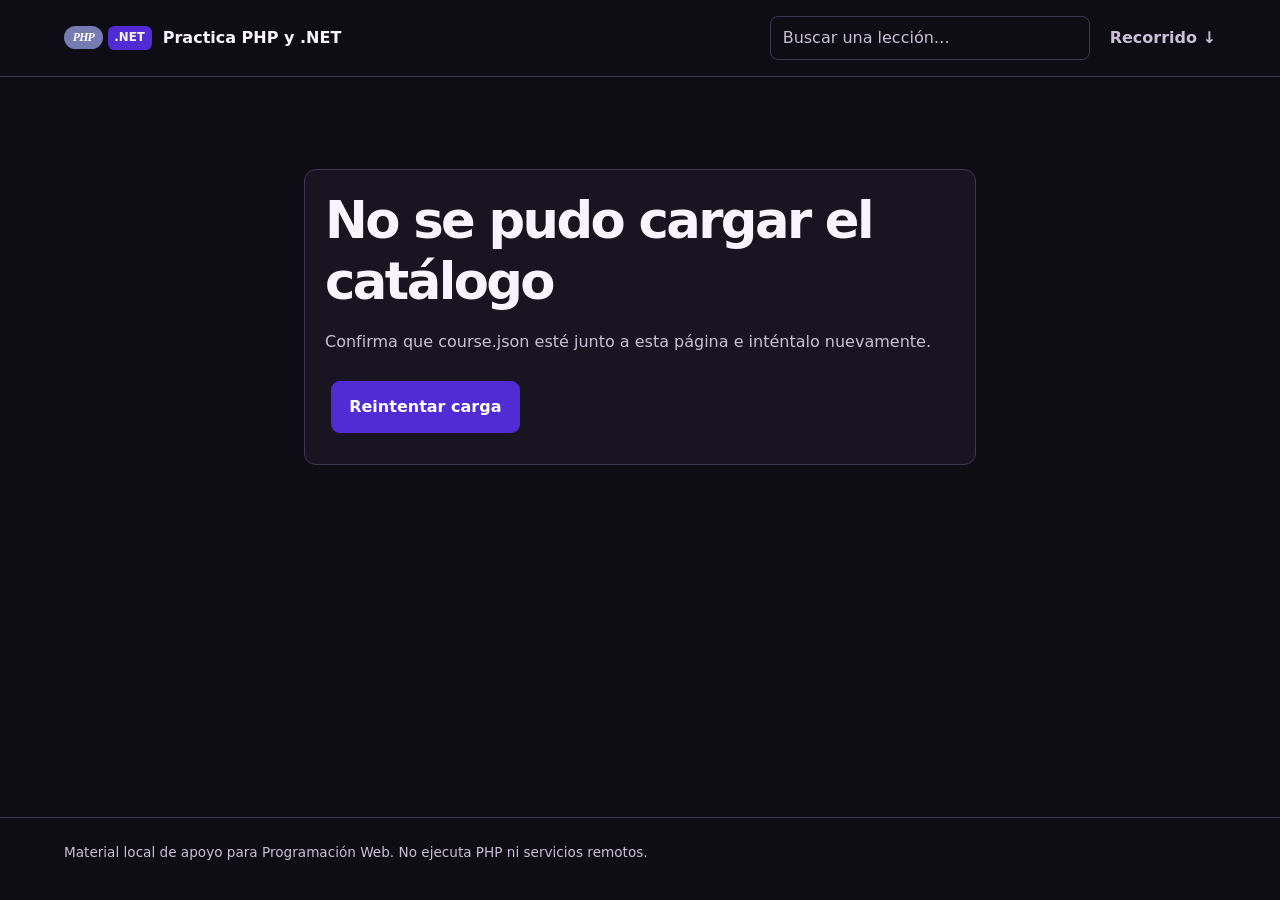
==== site/index.html @ fd4803a9 "feat(site): adapt course interface to PHP and .NET practices" ====
<!doctype html>
<html lang="es-EC">
<head>
  <meta charset="utf-8">
  <meta name="viewport" content="width=device-width, initial-scale=1">
  <meta name="description" content="Prácticas de Programación Web con PHP y .NET.">
  <title>Practica PHP y .NET</title>
  <link rel="stylesheet" href="./styles.css">
</head>
<body>
  <a class="skip-link" href="#contenido">Saltar al contenido</a>
  <header class="site-header">
    <a class="brand" href="./" aria-label="Ir al inicio de Practica PHP y .NET">
      <span class="brand-marks" aria-hidden="true"><span class="php-mark">PHP</span><span class="dotnet-mark">.NET</span></span>
      <strong>Practica PHP y .NET</strong>
    </a>
    <label class="search-label" for="search">Buscar una lección</label>
    <input id="search" class="search" type="search" placeholder="Buscar una lección…" autocomplete="off">
    <a class="route-link" href="#catalogo">Recorrido <span aria-hidden="true">↓</span></a>
  </header>
  <main id="contenido" tabindex="-1">
    <div id="catalogo" tabindex="-1" aria-label="Índice de prácticas"></div>
    <div id="app" aria-live="polite"><p class="loading">Cargando las prácticas…</p></div>
  </main>
  <footer class="site-footer">Material local de apoyo para Programación Web. No ejecuta PHP ni servicios remotos.</footer>
  <script type="module" src="./app.mjs"></script>
</body>
</html>
---- site/styles.css ----
:root {
  color-scheme: dark;
  --brand: #512bd4;
  --brand-bright: #bba5ff;
  --php: #777bb4;
  --background: #0e0c15;
  --panel: #181421;
  --panel-raised: #211b30;
  --text: #f7f4ff;
  --muted: #c9c2d6;
  --line: #413652;
  --focus: #d6c8ff;
  font-family: system-ui, -apple-system, BlinkMacSystemFont, "Segoe UI", sans-serif;
}

* { box-sizing: border-box; }
html { scroll-behavior: smooth; }
body { background: var(--background); color: var(--text); line-height: 1.6; margin: 0; }
a { color: inherit; }
a:hover { color: var(--brand-bright); }
a:focus-visible, button:focus-visible, input:focus-visible, summary:focus-visible { outline: 3px solid var(--focus); outline-offset: 4px; }
button { font: inherit; }

.skip-link { background: var(--focus); color: #171020; left: 1rem; padding: .7rem 1rem; position: fixed; top: -5rem; z-index: 5; }
.skip-link:focus { top: 1rem; }
.site-header { align-items: center; border-bottom: 1px solid var(--line); display: flex; gap: 1.25rem; min-height: 4.8rem; padding: .9rem max(5vw, 1.25rem); }
.brand { align-items: center; display: inline-flex; font-size: 1rem; gap: .7rem; text-decoration: none; white-space: nowrap; }
.brand-marks { display: inline-flex; align-items: center; gap: .3rem; }
.php-mark, .dotnet-mark { display: inline-block; font-size: .74rem; font-weight: 800; line-height: 1; }
.php-mark { background: var(--php); border-radius: 999px; color: #fff; font-family: Georgia, serif; font-style: italic; letter-spacing: -.07em; padding: .35rem .55rem; }
.dotnet-mark { background: var(--brand); border-radius: .4rem; padding: .38rem .42rem; }
.search-label { clip: rect(0 0 0 0); height: 1px; overflow: hidden; position: absolute; width: 1px; }
.search { background: transparent; border: 1px solid var(--line); border-radius: .5rem; color: var(--text); font: inherit; margin-left: auto; max-width: 20rem; padding: .5rem .75rem; width: 100%; }
.search::placeholder { color: var(--muted); }
.route-link { color: var(--muted); font-weight: 700; text-decoration: none; white-space: nowrap; }
main { margin: 0 auto; max-width: 75rem; min-height: calc(100vh - 10rem); padding: 1.75rem; }
main:focus { outline: none; }

.hero { background: radial-gradient(ellipse at center, #281d46 0%, transparent 67%); padding: clamp(3rem, 9vw, 6rem) 1rem; text-align: center; }
.eyebrow { color: var(--brand-bright); font-size: .75rem; font-weight: 750; letter-spacing: .14em; margin: 0 0 1rem; text-transform: uppercase; }
h1, h2, h3 { line-height: 1.2; }
h1 { font-size: clamp(2.6rem, 7vw, 5rem); letter-spacing: -.05em; margin: 0 0 1rem; }
h1 span { color: var(--brand-bright); }
h2 { font-size: 1.35rem; }
h3 { color: var(--brand-bright); font-size: 1.05rem; }
p, li { color: var(--muted); }
.hero-copy { font-size: 1.1rem; margin: 0 auto 1rem; max-width: 42rem; }
.cta, .secondary-cta { border-radius: .55rem; display: inline-block; font-weight: 750; margin: .7rem .35rem; padding: .75rem 1.1rem; text-decoration: none; }
.cta { background: var(--brand); border: 1px solid var(--brand); color: #fff; }
.cta:hover { background: #6341d8; color: #fff; }
button.cta { cursor: pointer; }
.secondary-cta { border: 1px solid var(--line); color: var(--text); }
.totals { font-size: .9rem; margin: .8rem 0 0; }
.local-notice { font-size: .82rem; margin: .8rem auto 0; max-width: 42rem; }

.catalog-section { margin: 1rem 0 3rem; scroll-margin-top: 1rem; }
.section-title { margin-bottom: 1.5rem; }
.catalog { display: grid; gap: 2.5rem 3rem; grid-template-columns: repeat(2, minmax(0, 1fr)); }
.module { border-top: 1px solid var(--line); padding-top: 1.2rem; }
.module h2 { margin: .65rem 0; }
.module-copy { font-size: .92rem; margin: 0 0 1rem; }
.badge { border: 1px solid var(--line); border-radius: 99px; color: var(--brand-bright); display: inline-block; font-size: .72rem; font-weight: 750; letter-spacing: .04em; padding: .2rem .55rem; }
ul { padding-left: 1.25rem; }
.lesson-list { list-style: none; margin: 0; padding: 0; }
.lesson-list li { align-items: center; border-bottom: 1px solid #292235; display: flex; gap: .5rem; justify-content: space-between; padding: .55rem 0; }
.lesson-list a { text-decoration: none; }
.technology-badges { display: flex; flex-shrink: 0; gap: .3rem; }
.technology { border-radius: .3rem; color: #fff; font-size: .66rem; font-weight: 800; padding: .12rem .3rem; }
.technology.php { background: var(--php); }
.technology.dotnet { background: var(--brand); }
.empty-state, .message-panel { background: var(--panel); border: 1px solid var(--line); border-radius: .75rem; padding: 1.25rem; }
.supporting-pages { border-top: 1px solid var(--line); margin-top: 3rem; padding-top: 1.5rem; }
.supporting-list { columns: 2; list-style: none; padding: 0; }
.supporting-list li { margin: .6rem 0; }
.text-link { color: var(--brand-bright); }
.site-footer { border-top: 1px solid var(--line); color: var(--muted); font-size: .85rem; padding: 1.5rem max(5vw, 1.25rem); }
.loading { color: var(--muted); text-align: center; }

.lesson-layout { display: grid; gap: clamp(1.75rem, 5vw, 3rem); grid-template-columns: minmax(13rem, 16rem) minmax(0, 1fr); }
.lesson-sidebar { align-self: start; border-right: 1px solid var(--line); max-height: calc(100vh - 6rem); min-width: 0; overflow-y: auto; padding-right: 1rem; position: sticky; top: 1rem; }
.sidebar-module { font-size: .95rem; margin: 1.4rem 0 .4rem; }
.sidebar-list { list-style: none; margin: 0; padding: 0; }
.sidebar-list li { font-size: .86rem; margin: .3rem 0; }
.sidebar-list a { color: var(--muted); text-decoration: none; }
.sidebar-list a[aria-current="page"] { color: var(--brand-bright); font-weight: 750; }
.lesson { max-width: 48rem; min-width: 0; }
.lesson p, .lesson li, .lesson td { overflow-wrap: anywhere; }
.lesson > h1 { font-size: clamp(2.2rem, 5vw, 3.8rem); }
.lesson > section { border-top: 1px solid var(--line); margin-top: 2.5rem; padding-top: 1.4rem; }
.lesson blockquote, .callout { background: var(--panel-raised); border-left: 3px solid var(--brand); margin: 1.25rem 0; padding: .8rem 1rem; }
.lesson figure { margin: 1.5rem 0; }
.lesson img { height: auto; max-width: 100%; }
.lesson figcaption { color: var(--muted); font-size: .9rem; }
pre { background: #110d1a; border: 1px solid var(--line); border-radius: .7rem; color: #f2edff; overflow-x: auto; padding: 1rem; }
code { font-family: ui-monospace, SFMono-Regular, Menlo, Consolas, monospace; font-size: .9em; }
:not(pre) > code { background: var(--panel-raised); border-radius: .2rem; padding: .1rem .25rem; }
details { border: 1px solid var(--line); border-radius: .5rem; margin: .6rem 0; padding: .7rem .9rem; }
summary { color: var(--text); cursor: pointer; font-weight: 700; }
table { border-collapse: collapse; display: block; max-width: 100%; overflow-x: auto; }
th, td { border: 1px solid var(--line); padding: .55rem .7rem; text-align: left; }
th { color: var(--text); }
.lesson-pagination { display: flex; flex-wrap: wrap; justify-content: space-between; margin-top: 2.5rem; }
.message-panel { margin: 4rem auto; max-width: 42rem; }
.message-panel h1 { font-size: clamp(2rem, 5vw, 3.2rem); }

@media (max-width: 700px) {
  .site-header { flex-wrap: wrap; gap: .7rem; }
  .brand { white-space: normal; }
  .search { max-width: none; order: 3; width: 100%; }
  .route-link { margin-left: auto; }
  main { padding: 1rem; }
  .hero { padding: 3.5rem .5rem; }
  .catalog, .lesson-layout { grid-template-columns: minmax(0, 1fr); }
  .supporting-list { columns: 1; }
  .lesson-sidebar { border-bottom: 1px solid var(--line); border-right: 0; max-height: none; padding: 0 0 1rem; position: static; }
  .sidebar-list { display: none; }
  .sidebar-list:has(a[aria-current="page"]) { display: block; }
}

@media (prefers-reduced-motion: reduce) {
  html { scroll-behavior: auto; }
  *, *::before, *::after { animation-duration: .01ms !important; animation-iteration-count: 1 !important; transition-duration: .01ms !important; }
}
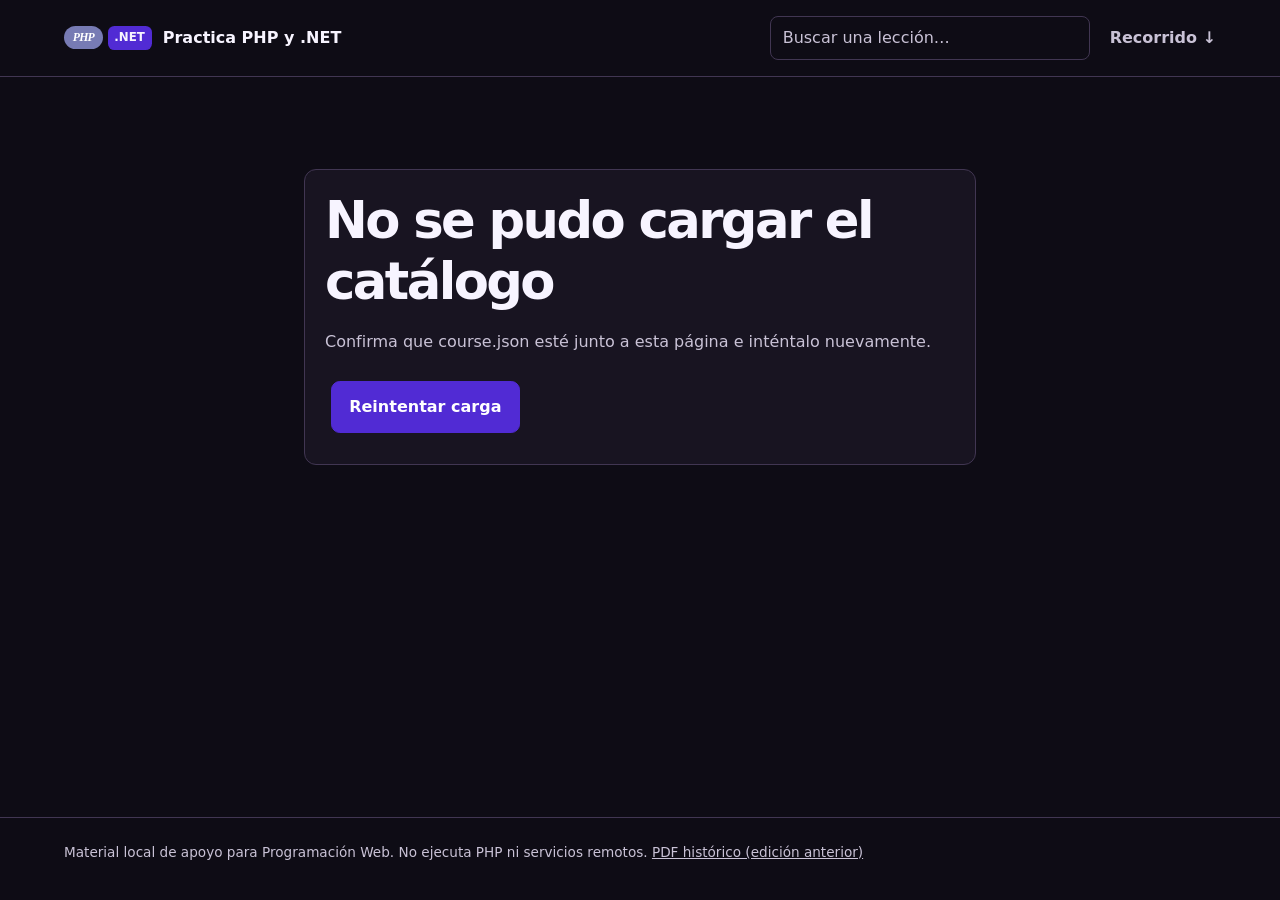
==== commit 43d77679: "feat(pages): activate the verified Markdown practice site" ====
--- a/site/index.html
+++ b/site/index.html
@@ -22,7 +22,7 @@
     <div id="catalogo" tabindex="-1" aria-label="Índice de prácticas"></div>
     <div id="app" aria-live="polite"><p class="loading">Cargando las prácticas…</p></div>
   </main>
-  <footer class="site-footer">Material local de apoyo para Programación Web. No ejecuta PHP ni servicios remotos.</footer>
+  <footer class="site-footer">Material local de apoyo para Programación Web. No ejecuta PHP ni servicios remotos. <a href="aplicaciones-web-php-csharp-semana1.pdf">PDF histórico (edición anterior)</a></footer>
   <script type="module" src="./app.mjs"></script>
 </body>
 </html>
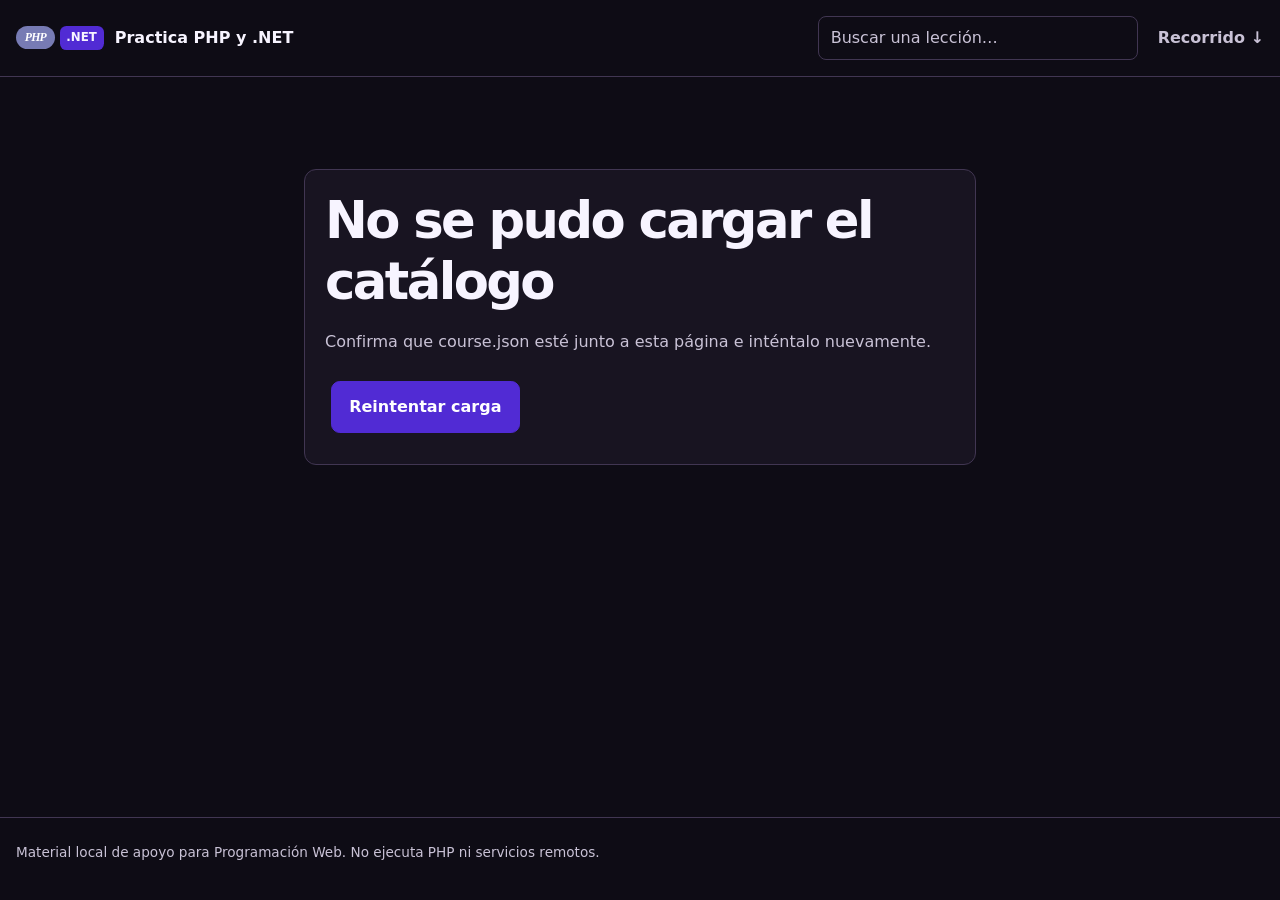
==== commit d23522c3: "feat(study): add multiple-choice engine and local progress" ====
--- a/site/index.html
+++ b/site/index.html
@@ -22,7 +22,7 @@
     <div id="catalogo" tabindex="-1" aria-label="Índice de prácticas"></div>
     <div id="app" aria-live="polite"><p class="loading">Cargando las prácticas…</p></div>
   </main>
-  <footer class="site-footer">Material local de apoyo para Programación Web. No ejecuta PHP ni servicios remotos. <a href="aplicaciones-web-php-csharp-semana1.pdf">PDF histórico (edición anterior)</a></footer>
+  <footer class="site-footer">Material local de apoyo para Programación Web. No ejecuta PHP ni servicios remotos.</footer>
   <script type="module" src="./app.mjs"></script>
 </body>
 </html>
--- a/site/styles.css
+++ b/site/styles.css
@@ -23,7 +23,7 @@
 
 .skip-link { background: var(--focus); color: #171020; left: 1rem; padding: .7rem 1rem; position: fixed; top: -5rem; z-index: 5; }
 .skip-link:focus { top: 1rem; }
-.site-header { align-items: center; border-bottom: 1px solid var(--line); display: flex; gap: 1.25rem; min-height: 4.8rem; padding: .9rem max(5vw, 1.25rem); }
+.site-header { align-items: center; border-bottom: 1px solid var(--line); display: flex; gap: 1.25rem; min-height: 4.8rem; padding: .9rem 1rem; }
 .brand { align-items: center; display: inline-flex; font-size: 1rem; gap: .7rem; text-decoration: none; white-space: nowrap; }
 .brand-marks { display: inline-flex; align-items: center; gap: .3rem; }
 .php-mark, .dotnet-mark { display: inline-block; font-size: .74rem; font-weight: 800; line-height: 1; }
@@ -33,7 +33,7 @@
 .search { background: transparent; border: 1px solid var(--line); border-radius: .5rem; color: var(--text); font: inherit; margin-left: auto; max-width: 20rem; padding: .5rem .75rem; width: 100%; }
 .search::placeholder { color: var(--muted); }
 .route-link { color: var(--muted); font-weight: 700; text-decoration: none; white-space: nowrap; }
-main { margin: 0 auto; max-width: 75rem; min-height: calc(100vh - 10rem); padding: 1.75rem; }
+main { margin: 0; width: 100%; min-height: calc(100vh - 10rem); padding: 1.75rem 1rem; }
 main:focus { outline: none; }
 
 .hero { background: radial-gradient(ellipse at center, #281d46 0%, transparent 67%); padding: clamp(3rem, 9vw, 6rem) 1rem; text-align: center; }
@@ -52,6 +52,13 @@
 .secondary-cta { border: 1px solid var(--line); color: var(--text); }
 .totals { font-size: .9rem; margin: .8rem 0 0; }
 .local-notice { font-size: .82rem; margin: .8rem auto 0; max-width: 42rem; }
+.course-progress, .quiz-progress { background: var(--panel); border: 1px solid var(--line); border-radius: .55rem; color: var(--text); font-weight: 700; margin: 1rem 0; padding: .7rem .9rem; }
+.quiz-question { background: var(--panel); border: 1px solid var(--line); border-radius: .7rem; margin: 1.25rem 0; padding: 1rem; }
+.quiz-question legend { color: var(--text); font-weight: 750; padding: 0 .25rem; }
+.quiz-question label { align-items: flex-start; color: var(--muted); cursor: pointer; display: flex; gap: .55rem; margin: .65rem 0; }
+.quiz-question input { flex: 0 0 auto; margin-top: .45rem; }
+.quiz-feedback { border-left: 3px solid var(--brand-bright); color: var(--text); margin: 1rem 0 0; padding-left: .75rem; }
+.quiz-question:focus-within { border-color: var(--focus); }
 
 .catalog-section { margin: 1rem 0 3rem; scroll-margin-top: 1rem; }
 .section-title { margin-bottom: 1.5rem; }
@@ -73,7 +80,7 @@
 .supporting-list { columns: 2; list-style: none; padding: 0; }
 .supporting-list li { margin: .6rem 0; }
 .text-link { color: var(--brand-bright); }
-.site-footer { border-top: 1px solid var(--line); color: var(--muted); font-size: .85rem; padding: 1.5rem max(5vw, 1.25rem); }
+.site-footer { border-top: 1px solid var(--line); color: var(--muted); font-size: .85rem; padding: 1.5rem 1rem; }
 .loading { color: var(--muted); text-align: center; }
 
 .lesson-layout { display: grid; gap: clamp(1.75rem, 5vw, 3rem); grid-template-columns: minmax(13rem, 16rem) minmax(0, 1fr); }
@@ -83,7 +90,7 @@
 .sidebar-list li { font-size: .86rem; margin: .3rem 0; }
 .sidebar-list a { color: var(--muted); text-decoration: none; }
 .sidebar-list a[aria-current="page"] { color: var(--brand-bright); font-weight: 750; }
-.lesson { max-width: 48rem; min-width: 0; }
+.lesson { min-width: 0; }
 .lesson p, .lesson li, .lesson td { overflow-wrap: anywhere; }
 .lesson > h1 { font-size: clamp(2.2rem, 5vw, 3.8rem); }
 .lesson > section { border-top: 1px solid var(--line); margin-top: 2.5rem; padding-top: 1.4rem; }
